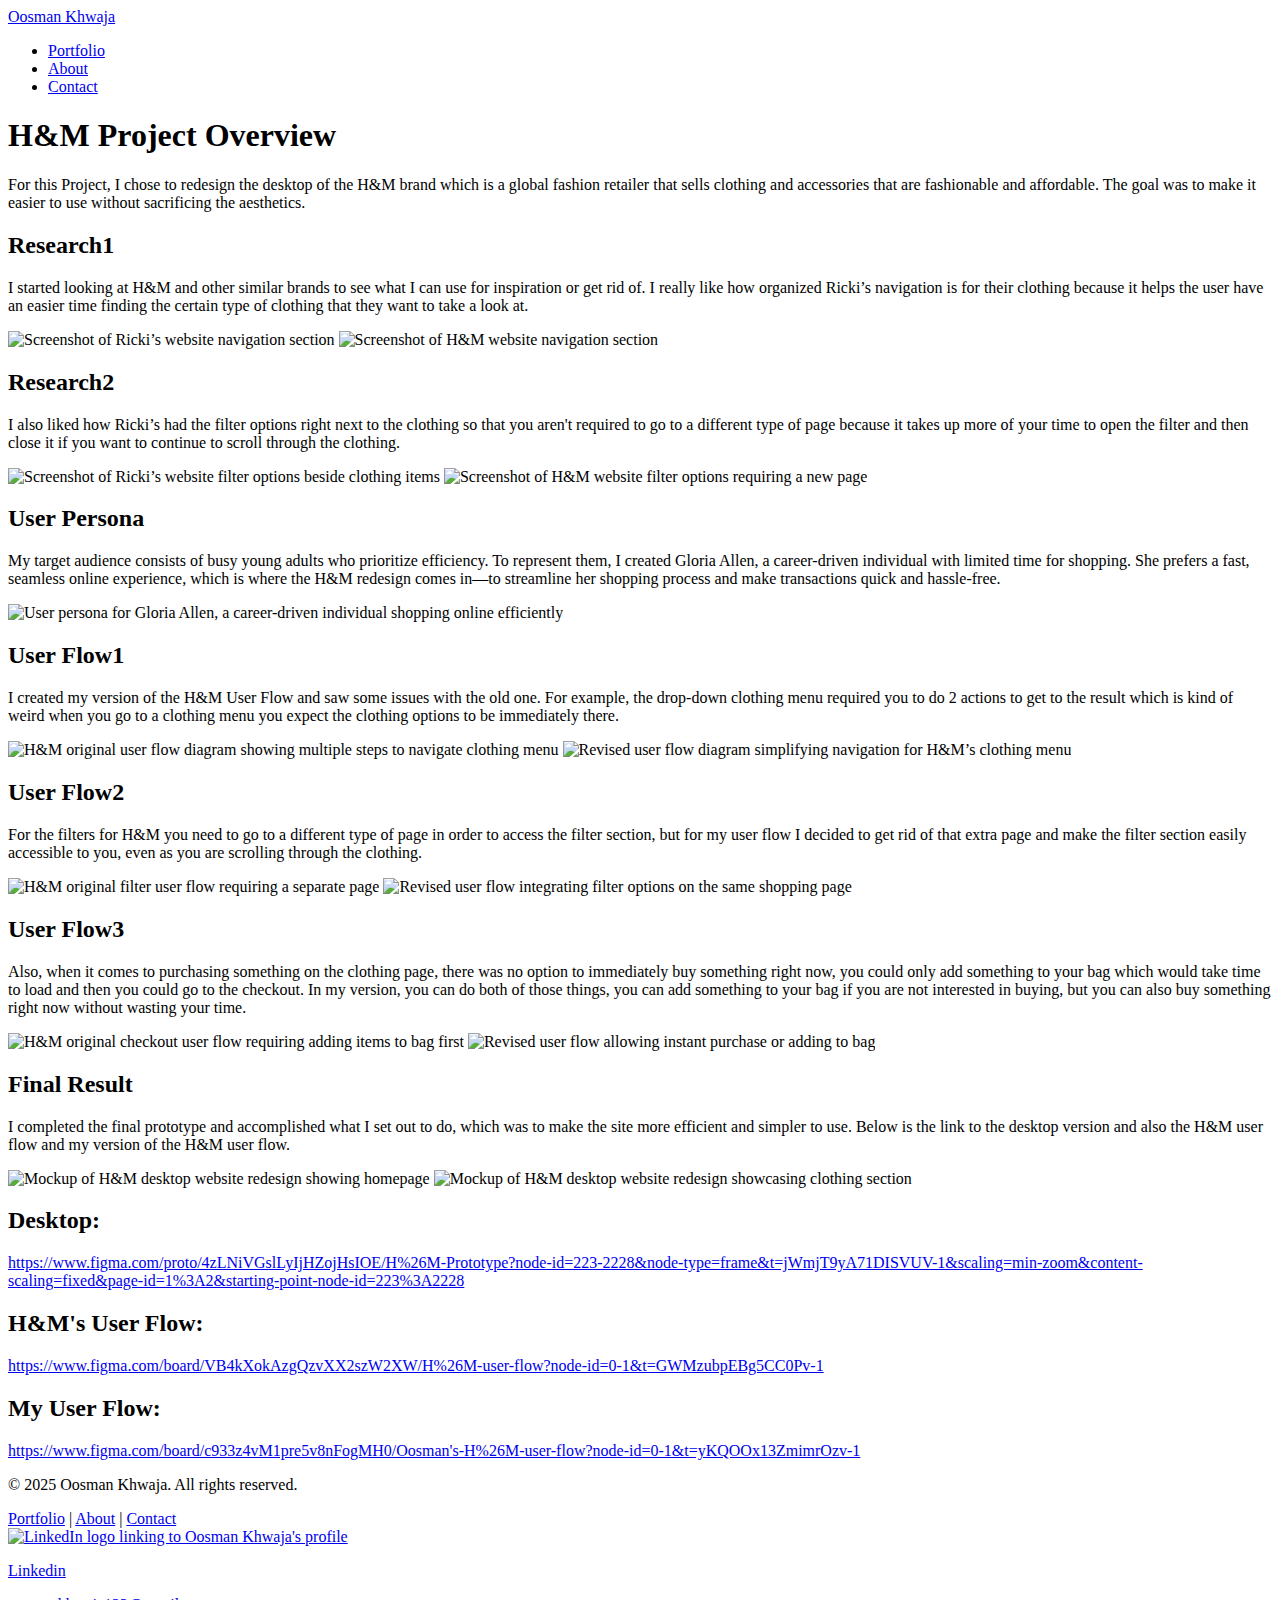
==== h&m.html @ 2689b29d "Add files via upload" ====
<!DOCTYPE html>
<html>
  <head>
    <meta charset="utf-8" />
    <meta
      name="viewport"
      content="width=device-width, initial-scale=1, maximum-scale=1, user-scalable=no"
    />
    <title>Oosman's Portfolio Site</title>
    <link rel="stylesheet" href="css/h&m.css" />
    <link rel="preconnect" href="https://fonts.googleapis.com" />
    <link rel="preconnect" href="https://fonts.gstatic.com" crossorigin />
    <link
      href="https://fonts.googleapis.com/css2?family=Bowlby+One+SC&family=Montserrat:ital,wght@0,100..900;1,100..900&family=Quicksand:wght@300..700&family=Roboto:ital,wght@0,100;0,300;0,400;0,500;0,700;0,900;1,100;1,300;1,400;1,500;1,700;1,900&display=swap"
      rel="stylesheet"
    />
  </head>
  <body>
    <header>
      <nav>
        <div>
          <a href="index.html" class="homepage" id="homepage-link"
            >Oosman Khwaja</a
          >
        </div>
        <ul class="nav-links">
          <li>
            <a href="portfolio.html" class="portfolio" id="portfolio-link"
              >Portfolio</a
            >
          </li>
          <li>
            <a href="about.html" class="about" id="about-link">About</a>
          </li>
          <li>
            <a href="contact.html" class="contact" id="contact-link">Contact</a>
          </li>
        </ul>
      </nav>
    </header>
    <div class="introduction">
      <h1>H&M Project Overview</h1>
      <p>
        For this Project, I chose to redesign the desktop of the H&M brand which
        is a global fashion retailer that sells clothing and accessories that
        are fashionable and affordable. The goal was to make it easier to use
        without sacrificing the aesthetics.
      </p>
    </div>
    <div class="container">
      <div class="item-1">
        <div class="left-content1">
          <h2>Research1</h2>
          <p>
            I started looking at H&M and other similar brands to see what I can
            use for inspiration or get rid of. I really like how organized
            Ricki’s navigation is for their clothing because it helps the user
            have an easier time finding the certain type of clothing that they
            want to take a look at.
          </p>
        </div>
        <div class="right-content1">
          <img
            class="researchimg1"
            src="images/ricki's-section.png"
            alt="Screenshot of Ricki’s website navigation section"
          />
          <img
            class="researchimg2"
            src="images/h&m-section.png"
            alt="Screenshot of H&M website navigation section"
          />
        </div>
      </div>
      <div class="item-2">
        <div class="left-content2">
          <h2>Research2</h2>
          <p>
            I also liked how Ricki’s had the filter options right next to the
            clothing so that you aren't required to go to a different type of
            page because it takes up more of your time to open the filter and
            then close it if you want to continue to scroll through the
            clothing.
          </p>
        </div>
        <div class="right-content2">
          <img
            class="researchimg3"
            src="images/ricki's-filter.png"
            alt="Screenshot of Ricki’s website filter options beside clothing items"
          />
          <img
            class="researchimg4"
            src="images/h&m-filter.png"
            alt="Screenshot of H&M website filter options requiring a new page"
          />
        </div>
      </div>

      <div class="item-3">
        <div class="left-content3">
          <h2>User Persona</h2>
          <p>
            My target audience consists of busy young adults who prioritize
            efficiency. To represent them, I created Gloria Allen, a
            career-driven individual with limited time for shopping. She prefers
            a fast, seamless online experience, which is where the H&M redesign
            comes in—to streamline her shopping process and make transactions
            quick and hassle-free.
          </p>
        </div>
        <div class="right-content3">
          <img
            class="user-persona"
            src="images/Gloria.jpg"
            alt="User persona for Gloria Allen, a career-driven individual shopping online efficiently"
          />
        </div>
      </div>

      <div class="item-4">
        <div class="left-content4">
          <h2>User Flow1</h2>
          <p>
            I created my version of the H&M User Flow and saw some issues with
            the old one. For example, the drop-down clothing menu required you
            to do 2 actions to get to the result which is kind of weird when you
            go to a clothing menu you expect the clothing options to be
            immediately there.
          </p>
        </div>
        <div class="right-content4">
          <img
            class="user-flow1"
            src="images/user-flow1.png"
            alt="H&M original user flow diagram showing multiple steps to navigate clothing menu"
          />
          <img
            class="user-flow2"
            src="images/user-flow2.png"
            alt="Revised user flow diagram simplifying navigation for H&M’s clothing menu"
          />
        </div>
      </div>
      <div class="item-5">
        <div class="left-content5">
          <h2>User Flow2</h2>
          <p>
            For the filters for H&M you need to go to a different type of page
            in order to access the filter section, but for my user flow I
            decided to get rid of that extra page and make the filter section
            easily accessible to you, even as you are scrolling through the
            clothing.
          </p>
        </div>
        <div class="right-content5">
          <img
            class="user-flow3"
            src="images/user-flow3.png"
            alt="H&M original filter user flow requiring a separate page"
          />
          <img
            class="user-flow4"
            src="images/user-flow4.png"
            alt="Revised user flow integrating filter options on the same shopping page"
          />
        </div>
      </div>
      <div class="item-6">
        <div class="left-content6">
          <h2>User Flow3</h2>
          <p>
            Also, when it comes to purchasing something on the clothing page,
            there was no option to immediately buy something right now, you
            could only add something to your bag which would take time to load
            and then you could go to the checkout. In my version, you can do
            both of those things, you can add something to your bag if you are
            not interested in buying, but you can also buy something right now
            without wasting your time.
          </p>
        </div>
        <div class="right-content6">
          <img
            class="user-flow5"
            src="images/user-flow5.png"
            alt="H&M original checkout user flow requiring adding items to bag first"
          />
          <img
            class="user-flow6"
            src="images/user-flow6.png"
            alt="Revised user flow allowing instant purchase or adding to bag"
          />
        </div>
      </div>
      <div class="item-7">
        <div class="left-content7">
          <h2>Final Result</h2>
          <p>
            I completed the final prototype and accomplished what I set out to
            do, which was to make the site more efficient and simpler to use.
            Below is the link to the desktop version and also the H&M user flow
            and my version of the H&M user flow.
          </p>
        </div>
        <div class="right-content7">
          <img
            class="desktop1"
            src="images/H&M-desktop1.png"
            alt="Mockup of H&M desktop website redesign showing homepage"
          />
          <img
            class="desktop2"
            src="images/H&M-desktop3.png"
            alt="Mockup of H&M desktop website redesign showcasing clothing section"
          />
        </div>
        <div class="item-7">
          <div class="left-content7">
            <h2>Desktop:</h2>
            <a
              href="https://www.figma.com/proto/4zLNiVGslLyIjHZojHsIOE/H%26M-Prototype?node-id=223-2228&node-type=frame&t=jWmjT9yA71DISVUV-1&scaling=min-zoom&content-scaling=fixed&page-id=1%3A2&starting-point-node-id=223%3A2228"
              target="_blank"
            >
              <p class="desktop-link">
                https://www.figma.com/proto/4zLNiVGslLyIjHZojHsIOE/H%26M-Prototype?node-id=223-2228&node-type=frame&t=jWmjT9yA71DISVUV-1&scaling=min-zoom&content-scaling=fixed&page-id=1%3A2&starting-point-node-id=223%3A2228
              </p>
            </a>
            <h2>H&M's User Flow:</h2>
            <a
              href="https://www.figma.com/board/VB4kXokAzgQzvXX2szW2XW/H%26M-user-flow?node-id=0-1&t=GWMzubpEBg5CC0Pv-1"
              target="_blank"
            >
              <p class="phone-link">
                https://www.figma.com/board/VB4kXokAzgQzvXX2szW2XW/H%26M-user-flow?node-id=0-1&t=GWMzubpEBg5CC0Pv-1
              </p>
            </a>
            <h2>My User Flow:</h2>
            <a
              href="https://www.figma.com/board/c933z4vM1pre5v8nFogMH0/Oosman's-H%26M-user-flow?node-id=0-1&t=yKQOOx13ZmimrOzv-1"
              target="_blank"
            >
              <p class="phone-link">
                https://www.figma.com/board/c933z4vM1pre5v8nFogMH0/Oosman's-H%26M-user-flow?node-id=0-1&t=yKQOOx13ZmimrOzv-1
              </p>
            </a>
          </div>
        </div>
      </div>
    </div>
    <div class="rectangle"></div>
    <footer>
      <div class="footer-content">
        <p>© 2025 Oosman Khwaja. All rights reserved.</p>
        <div class="footer-links">
          <a href="index.html">Portfolio</a> | <a href="about.html">About</a> |
          <a href="contact.html">Contact</a>
        </div>
        <div class="social-links">
          <a href="https://www.linkedin.com/in/oosman-khwaja/" target="_blank">
            <img
              src="images/linkedin-icon.svg"
              alt="LinkedIn logo linking to Oosman Khwaja's profile"
            />
            <p>Linkedin</p>
          </a>
        </div>
        <p>
          <a class="email" href="mailto:oosmankhwaja123@gmail.com"
            >oosmankhwaja123@gmail.com</a
          >
        </p>
      </div>
    </footer>
  </body>
</html>
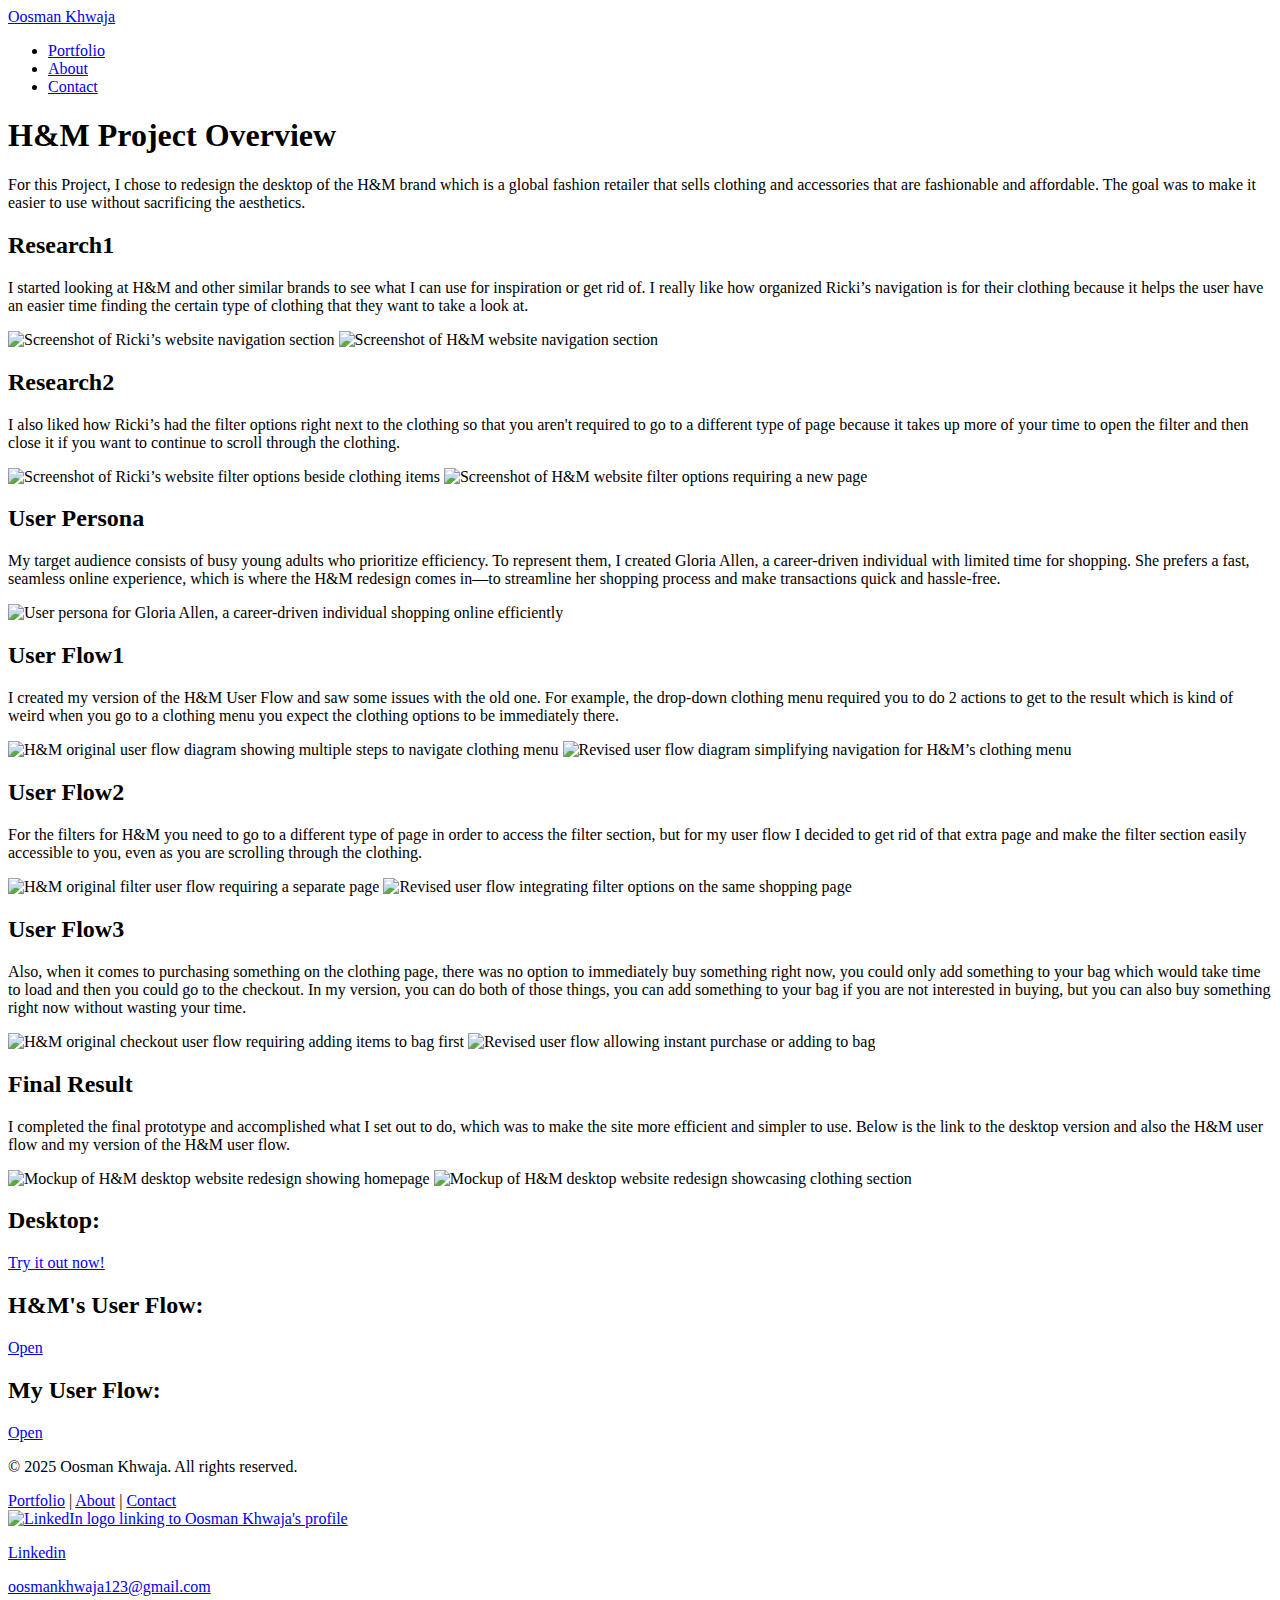
==== commit a74cac54: "Add files via upload" ====
--- a/h&m.html
+++ b/h&m.html
@@ -221,27 +221,21 @@
               href="https://www.figma.com/proto/4zLNiVGslLyIjHZojHsIOE/H%26M-Prototype?node-id=223-2228&node-type=frame&t=jWmjT9yA71DISVUV-1&scaling=min-zoom&content-scaling=fixed&page-id=1%3A2&starting-point-node-id=223%3A2228"
               target="_blank"
             >
-              <p class="desktop-link">
-                https://www.figma.com/proto/4zLNiVGslLyIjHZojHsIOE/H%26M-Prototype?node-id=223-2228&node-type=frame&t=jWmjT9yA71DISVUV-1&scaling=min-zoom&content-scaling=fixed&page-id=1%3A2&starting-point-node-id=223%3A2228
-              </p>
+              <p class="desktop-link">Try it out now!</p>
             </a>
             <h2>H&M's User Flow:</h2>
             <a
               href="https://www.figma.com/board/VB4kXokAzgQzvXX2szW2XW/H%26M-user-flow?node-id=0-1&t=GWMzubpEBg5CC0Pv-1"
               target="_blank"
             >
-              <p class="phone-link">
-                https://www.figma.com/board/VB4kXokAzgQzvXX2szW2XW/H%26M-user-flow?node-id=0-1&t=GWMzubpEBg5CC0Pv-1
-              </p>
+              <p class="phone-link">Open</p>
             </a>
             <h2>My User Flow:</h2>
             <a
               href="https://www.figma.com/board/c933z4vM1pre5v8nFogMH0/Oosman's-H%26M-user-flow?node-id=0-1&t=yKQOOx13ZmimrOzv-1"
               target="_blank"
             >
-              <p class="phone-link">
-                https://www.figma.com/board/c933z4vM1pre5v8nFogMH0/Oosman's-H%26M-user-flow?node-id=0-1&t=yKQOOx13ZmimrOzv-1
-              </p>
+              <p class="phone-link">Open</p>
             </a>
           </div>
         </div>
